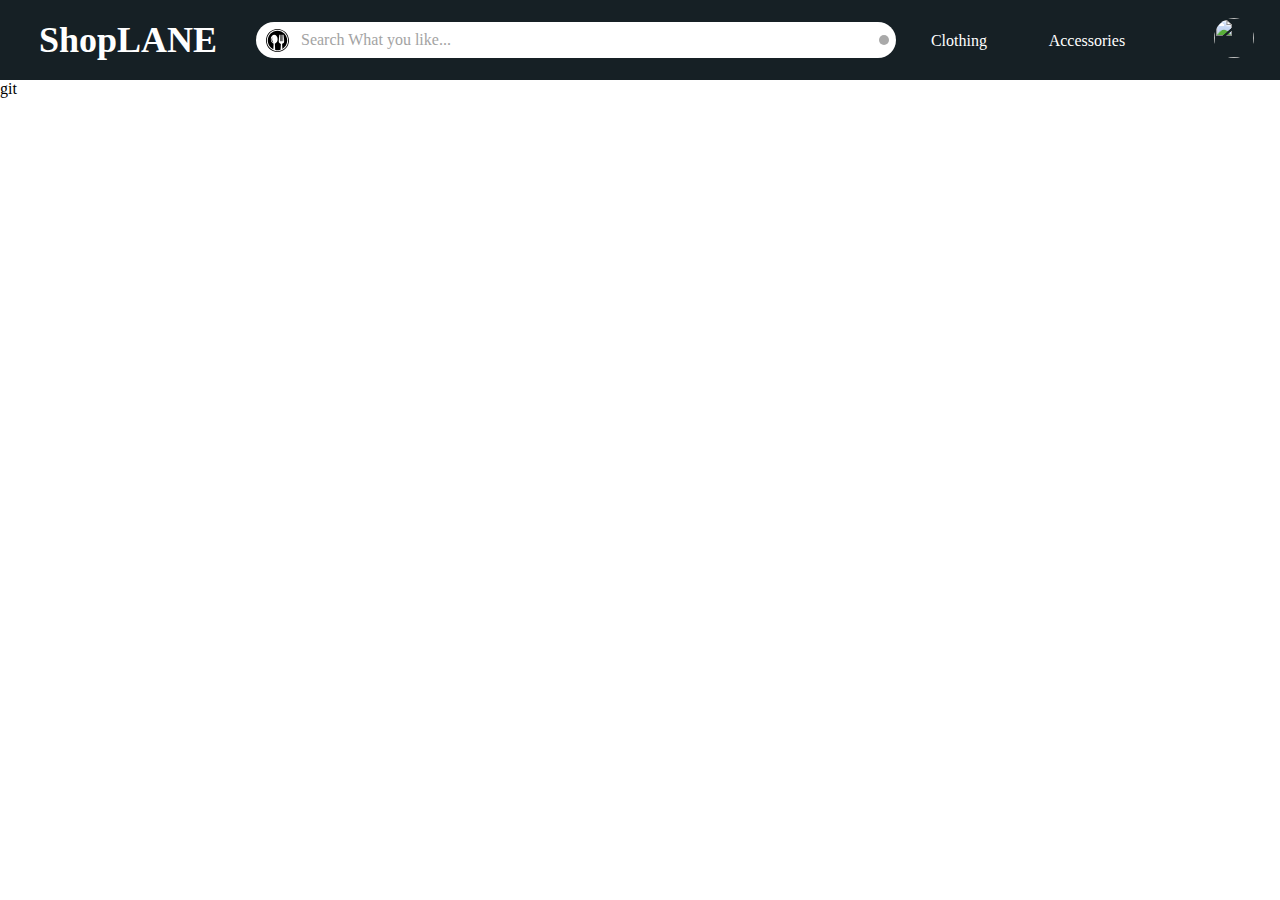
==== index.html @ 23b9b21a "start" ====
<!DOCTYPE html>
<html lang="en">

<head>
    <meta charset="UTF-8">
    <meta name="viewport" content="width=device-width, initial-scale=1.0">
    <meta http-equiv="X-UA-Compatible" content="ie=edge">
    <link rel="stylesheet" href="./CSS/home.css">
    <script src="https://kit.fontawesome.com/e3ae4b32cf.js" crossorigin="anonymous"></script>
    <title>ShopLANE</title>
</head>

<body>
    <div class="topBar">  
        <div class="logoWrapper">
            <div class="logo">
                <h1 class="logoName">ShopLANE</h1>
            </div>
        </div>
        <div class="searchBarWrapper">
            <div class="searchBar">
                <img src=searchlogo.svg class="SearchLogo" alt="o" />
                <input type="text" value="" id="searchInput" placeholder="Search What you like..." />
                <i class="fas fa-search search" onClick={changeSearch}></i>
            </div>
        </div>
        <div class="navigation">
            <div class="navigationWrapper">
                <div class="navNameWrapper">
                    <a href="/#" class="navName">
                        <i class="fas fa-tshirt"></i>Clothing
                    </a>
                </div>

                <div class="navNameWrapper">
                    <a href="#" class="navName">
                        <i class="fas fa-hat-wizard"></i>Accessories
                    </a>
                </div>

                <h1 class="navNameWrapper">
                    <a href="#" class="navName">
                        <i class="fas fa-cart-plus"></i>
                    </a>
                </h1>
            </div>
            <div class="navBar">
                <i class="fas fa-bars navBar"></i>
            </div>
            <div class="userImgWrapper">
                <img src="https://pbs.twimg.com/profile_images/1047013810836557826/zYh07r8h_400x400.jpg" class="userImg" alt="" srcset="">
            </div>

        </div>
    </div>
</body>git

</html>
---- CSS/home.css ----
body {
  margin: 0px;
  box-sizing: border-box;
}

.topBar {
  display: flex;
  width: 100%;
  height: 80px;
  align-items: center;
  background-color: #162025;
  justify-content: space-evenly;
}

.logoWrapper {
  width: 20%;
  height: 80px;
  display: flex;
  justify-content: center;
  align-items: center;
  cursor: pointer;
}
.logoName {
  font-family: Rockwell, "Time-new-roman";
  margin: 0px;
  font-style: normal;
  font-weight: 600;
  font-size: 36px;
  line-height: 42px;
  color: #ffffff;
}
.searchBarWrapper {
  width: 50%;
  height: 36px;
  display: flex;
  justify-content: center;
  align-items: center;
  background-color: #ffffff;
  border-radius: 20px;
}
.searchBar {
  width: 100%;
  display: flex;
  justify-content: center;
  align-items: center;
  /* margin: 10px; */
}
.SearchLogo {
  width: 23px;
  height: 23px;
  margin-left: 8px;
}

#searchInput {
  width: 90%;
  margin-left: 10px;
  height: 100%;
  outline: none;
  border: none;
  border-style: none;
}
#searchInput::placeholder {
  font-family: Roboto;
  font-style: normal;
  font-weight: normal;
  font-size: 16px;
  color: #a3a3a3;
}
.searchBar i {
  font-size: 16px;
  color: #f7f5f5;
  margin-right: 10px;
  padding: 5px;
  border-radius: 15px;
  background-color: darkgray;
  margin-right: 5px;
  cursor: pointer;
}

.searchBar i:hover {
  background-color: #000;
}

.navigation {
  width: 30%;
  display: flex;
  justify-content: center;
  align-items: center;
  color: aliceblue;
}
/* .navigation i {
    display: none;
   
  } */
.navigationWrapper {
  width: 100%;
  display: flex;
  justify-content: space-around;
  align-items: center;
}

.navNameWrapper {
  display: flex;
}

.navName {
  font-family: Roboto;
  font-style: normal;
  font-weight: 500;
  font-size: 16px;
  line-height: 21px;
  text-decoration: none;
  color: #ffffff;
  cursor: pointer;
}
.navName i {
  font-size: 16px;
  margin-right: 8px;
}
.navBar {
  display: none;
}

.userImgWrapper {
  width:  80px
}

.userImg {
  width: 40px;
  height: 40px;
  border-radius: 20px;
}

@media only screen and (max-width: 880px) {
  .searchBarWrapper {
    width: 60%;
  }
  .navigation {
    width: 5%;
    justify-content: flex-end;
  }
  .navigationWrapper {
    display: none;
  }
  .navBar {
    display: inline;
    color: aliceblue;
  }
}
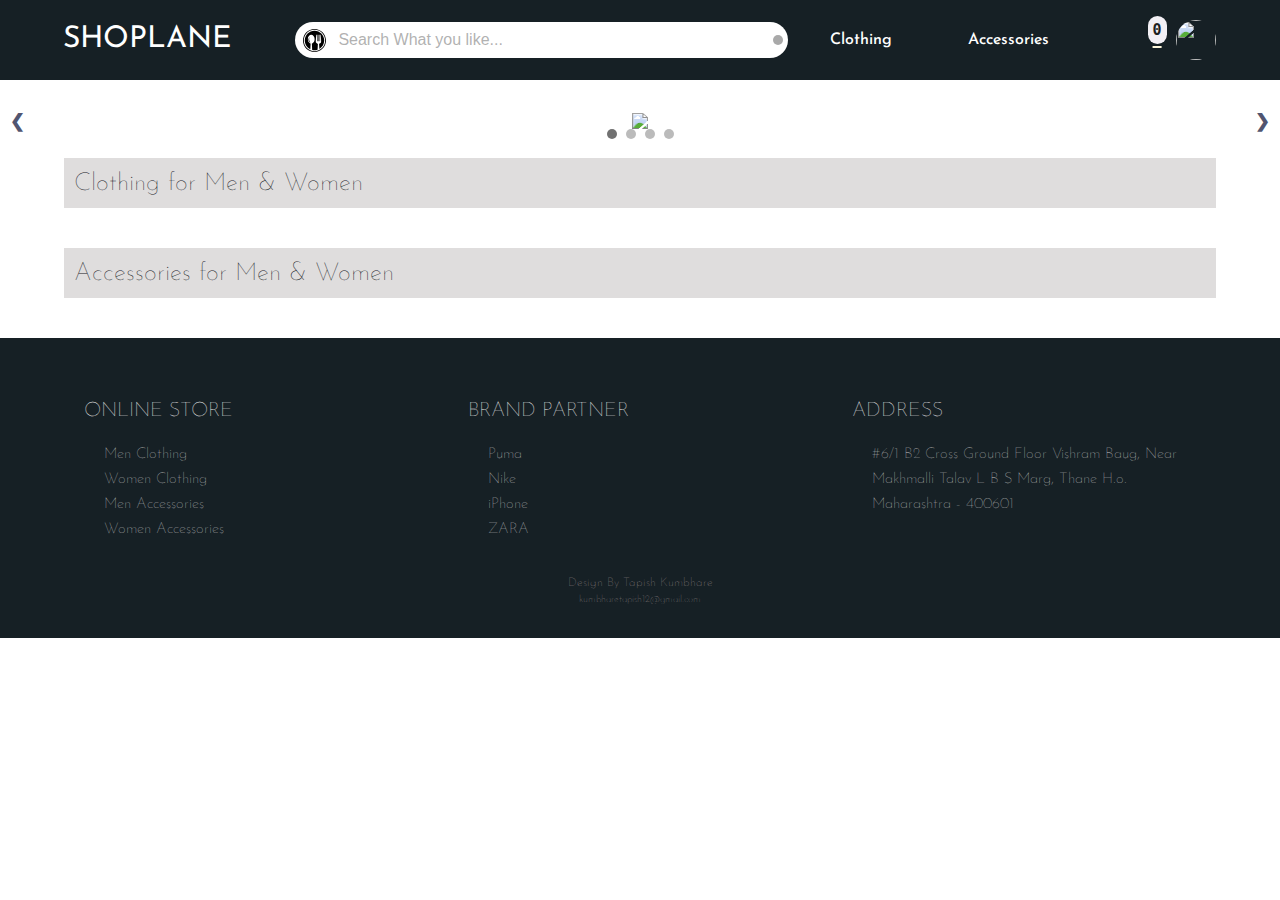
==== commit cdf335ab: "test Done" ====
--- a/index.html
+++ b/index.html
@@ -6,16 +6,27 @@
     <meta name="viewport" content="width=device-width, initial-scale=1.0">
     <meta http-equiv="X-UA-Compatible" content="ie=edge">
     <link rel="stylesheet" href="./CSS/home.css">
+    <link rel="stylesheet" href="./CSS/base.css">
+
     <script src="https://kit.fontawesome.com/e3ae4b32cf.js" crossorigin="anonymous"></script>
+    <!-- <link rel="stylesheet" href="assets/vendor/slick-carousel/slick/slick.css"> -->
+    <!-- <link rel="stylesheet" type="text/css" href="https://cdnjs.cloudflare.com/ajax/libs/slick-carousel/1.9.0/slick-theme.min.css.map"/> -->
+    <!-- <link rel="stylesheet" type="text/css" href="https://cdnjs.cloudflare.com/ajax/libs/slick-carousel/1.9.0/slick.min.css"/> -->
+
     <title>ShopLANE</title>
 </head>
 
 <body>
-    <div class="topBar">  
+    <div class="topBar">
+
         <div class="logoWrapper">
             <div class="logo">
-                <h1 class="logoName">ShopLANE</h1>
+                <h1 class="logoName">SHOPLANE</h1>
             </div>
+        </div>
+
+        <div id="navBar">
+            <i class="fas fa-bars navBarLogo"></i>
         </div>
         <div class="searchBarWrapper">
             <div class="searchBar">
@@ -37,22 +48,133 @@
                         <i class="fas fa-hat-wizard"></i>Accessories
                     </a>
                 </div>
+            </div>
+        </div>
 
-                <h1 class="navNameWrapper">
-                    <a href="#" class="navName">
-                        <i class="fas fa-cart-plus"></i>
-                    </a>
-                </h1>
+        <div class="cartBtnWrapper">
+
+            <a href="./page/Checkout.html">
+                <samp id="cartCount">0</samp><i class="fas fa-cart-plus"></i>
+            </a>
+
+            <div class="userImgWrapper">
+                <img src="https://pbs.twimg.com/profile_images/1047013810836557826/zYh07r8h_400x400.jpg" class="userImg"
+                    alt="" srcset="">
             </div>
-            <div class="navBar">
-                <i class="fas fa-bars navBar"></i>
+        </div>
+    </div>
+    <div id="sidebar" class="sidebarClose">
+    </div>
+    <div class="carousel" id="carouselWrapper">
+
+        <div class="carouselContainer">
+            <a class="prev" onclick="plusSlides(-1)">&#10094;</a>
+            <div class="slideshow-container">
+
+                <div class="mySlides fade">
+                    <img src="https://imgur.com/96OnkX7.png" class="carouselImg">
+                </div>
+
+                <div class="mySlides fade">
+                    <img src="https://i.imgur.com/KtGxwnN.png" class="carouselImg">
+                </div>
+
+                <div class="mySlides fade">
+                    <img src="https://imgur.com/sfjg9R8.png" class="carouselImg">
+                </div>
+
+                <div class="mySlides fade">
+                    <img src="https://imgur.com/p0wdadG.png" class="carouselImg">
+                </div>
+
+
             </div>
-            <div class="userImgWrapper">
-                <img src="https://pbs.twimg.com/profile_images/1047013810836557826/zYh07r8h_400x400.jpg" class="userImg" alt="" srcset="">
+            <a class="next" onclick="plusSlides(1)">&#10095;</a>
+        </div>
+        <div class="dotWrapper">
+            <span class="dot" onclick="currentSlide(1)"></span>
+            <span class="dot" onclick="currentSlide(2)"></span>
+            <span class="dot" onclick="currentSlide(3)"></span>
+            <span class="dot" onclick="currentSlide(3)"></span>
+        </div>
+
+        <!-- <img src="https://i.imgur.com/96OnkX7.png" alt="carousel-1" class="carouselImg"> -->
+    </div>
+
+    <div class="productContainer">
+
+        <div class="productWrapper">
+            <div class="containerHeading">
+                <h1>Clothing for Men & Women</h1>
+            </div>
+            <div id="loader">
+                <h2> Loading...</h2>
+                <div class="loader">
+                </div>
             </div>
 
+            <div class="containerClothingAccessories" id="clothingContainer">
+
+            </div>
+
+
+        </div>
+
+        <div class="productWrapper">
+            <div class="containerHeading">
+                <h1>Accessories for Men & Women</h1>
+            </div>
+            <div class="containerClothingAccessories" id="accessoriesContainer">
+            </div>
         </div>
     </div>
-</body>git
+
+    <div class="footer">
+        <div class="footerWrapper">
+            <div class="footerSection">
+                <div class="footerHeading">
+                    <h2> Online Store</h2>
+                </div>
+                <div class="linkWrapper">
+                    <a href="http://"> Men Clothing</a>
+                    <a href="http://"> Women Clothing </a>
+                    <a href="http://"> Men Accessories</a>
+                    <a href="http://"> Women Accessories </a>
+                </div>
+            </div>
+
+            <div class="footerSection">
+                <div class="footerHeading">
+                    <h2> Brand Partner</h2>
+                </div>
+                <div class="linkWrapper">
+                    <a href="http://"> Puma</a>
+                    <a href="http://"> Nike</a>
+                    <a href="http://"> iPhone</a>
+                    <a href="http://"> ZARA</a>
+                </div>
+            </div>
+
+            <div class="footerSection">
+                <div class="footerHeading">
+                    <h2> Address </h2>
+                </div>
+                <div class="linkWrapper">
+                    <a href="http://"> #6/1 B2 Cross Ground Floor Vishram Baug,
+                        Near Makhmalli Talav L B S Marg,
+                        Thane H.o. Maharashtra - 400601 </a>
+                </div>
+            </div>
+        </div>
+        <div class="wrapperDesign">
+            <h3 class=" designName">Design By Tapish Kumbhare</h3>
+            <h5 class="designEmail">kumbharetapish12@gmail.com</h5>
+        </div>
+
+    </div>
+
+    <script src="./script/base.js"></script>
+    <script src="./script.js"></script>
+</body>
 
 </html>--- a/CSS/home.css
+++ b/CSS/home.css
@@ -1,149 +1,230 @@
+@import url("https://fonts.googleapis.com/css?family=Fjalla+One|Josefin+Sans&display=swap");
 body {
   margin: 0px;
   box-sizing: border-box;
-}
-
-.topBar {
-  display: flex;
-  width: 100%;
-  height: 80px;
-  align-items: center;
-  background-color: #162025;
+  /* font-family: 'Fjalla One', sans-serif; */
+  font-family: "Josefin Sans", sans-serif;
+}
+
+.carousel {
+  width: 100%;
+  margin-top: 20px;
+  text-align: center;
+}
+
+.carouselContainer {
+  display: flex;
+  align-items: center;
+}
+.carouselImg {
+  width: 95%;
+  margin: 0 auto;
+}
+
+img {
+  vertical-align: middle;
+}
+
+.slideshow-container {
+  display: flex;
+  position: relative;
+  margin: auto;
+}
+
+.showSide {
+  display: block;
+}
+.prev,
+.next {
+  cursor: pointer;
+
+  width: auto;
+  padding: 10px;
+  color: rgb(81, 85, 112);
+  font-weight: bold;
+  font-size: 18px;
+  transition: 0.6s ease;
+  border-radius: 0 3px 3px 0;
+  user-select: none;
+}
+.next {
+  right: 0;
+  border-radius: 10px 0 0 10px;
+}
+
+.prev:hover,
+.next:hover {
+  background-color: rgba(77, 66, 102, 0.8);
+}
+
+.dotWrapper {
+  text-align: center;
+  position: relative;
+  bottom: 15px;
+}
+
+.dot {
+  cursor: pointer;
+  height: 10px;
+  width: 10px;
+  margin: 0 2px;
+  background-color: #bbb;
+  border-radius: 50%;
+  display: inline-block;
+  transition: background-color 0.6s ease;
+}
+
+.active,
+.dot:hover {
+  background-color: #717171;
+}
+
+.fade {
+  -webkit-animation-name: fade;
+  -webkit-animation-duration: 2s;
+  animation-name: fade;
+  animation-duration: 3s;
+}
+
+@-webkit-keyframes fade {
+  from {
+    opacity: 0.7;
+  }
+  to {
+    opacity: 1;
+  }
+}
+
+@keyframes fade {
+  0% {
+    left: 0;
+  }
+  30% {
+    left: 20%;
+  }
+
+  100% {
+    left: 50%;
+  }
+}
+
+.productContainer {
+  display: flex;
+  flex-direction: column;
+  width: 100%;
+  align-items: center;
+}
+.productWrapper {
+  display: flex;
+  justify-content: start;
+  flex-direction: column;
+  width: 90%;
+}
+.containerHeading {
+  width: 100%;
+  height: 50px;
+  display: flex;
+  align-items: center;
+  background-color: rgba(204, 201, 201, 0.63);
+  margin-bottom: 20px;
+}
+.containerHeading h1 {
+  margin: 0px;
+  font-size: 25px;
+  margin-left: 10px;
+  color: #162025;
+  font-weight: 100;
+}
+.containerClothingAccessories {
+  display: flex;
+  flex-wrap: wrap;
+  width: 100%;
+  margin-bottom: 20px;
   justify-content: space-evenly;
 }
 
-.logoWrapper {
-  width: 20%;
-  height: 80px;
-  display: flex;
+.productCart {
+  display: flex;
+  width: 200px;
+  height: 400px;
+  text-decoration: none;
+  border-radius: 10px;
+  flex-direction: column;
   justify-content: center;
   align-items: center;
+  margin: 5px 0px;
+  padding: 5px;
+
+  transition: all 0.5s;
+}
+.productCart:hover {
+  box-shadow: 0px 1px 5px #8f8e8e;
+}
+
+.productCart img {
+  width: 100%;
+  height: 70%;
+  border-radius: 10px 10px 0;
+  z-index: -1;
+}
+
+.productDetail {
+  margin-left: 5px;
+  margin-right: 5px;
+  width: 100%;
+  height: 30%;
+  display: flex;
+  align-items: flex-start;
+  flex-direction: column;
+  justify-content: flex-end;
+}
+.productDetail h2 {
+  font-size: 15px;
+  margin: 0px;
+  color: #383838;
+  padding: 0%;
+  font-weight: 100;
+  line-height: 20px;
+  margin-left: 10px;
+}
+.productDetail h5 {
+  margin: 10px 0;
+  font-weight: 100;
+  margin-left: 10px;
+  color: #8437db;
+}
+
+.priceWrapper {
+  width: 100%;
+  height: 30%;
+  background-color: #383838;
+  display: flex;
+  align-items: center;
+  justify-content: center;
+  border-radius: 8px;
   cursor: pointer;
 }
-.logoName {
-  font-family: Rockwell, "Time-new-roman";
-  margin: 0px;
-  font-style: normal;
-  font-weight: 600;
-  font-size: 36px;
-  line-height: 42px;
-  color: #ffffff;
-}
-.searchBarWrapper {
-  width: 50%;
-  height: 36px;
-  display: flex;
-  justify-content: center;
-  align-items: center;
-  background-color: #ffffff;
-  border-radius: 20px;
-}
-.searchBar {
-  width: 100%;
-  display: flex;
-  justify-content: center;
-  align-items: center;
-  /* margin: 10px; */
-}
-.SearchLogo {
-  width: 23px;
-  height: 23px;
-  margin-left: 8px;
-}
-
-#searchInput {
-  width: 90%;
-  margin-left: 10px;
-  height: 100%;
-  outline: none;
-  border: none;
-  border-style: none;
-}
-#searchInput::placeholder {
-  font-family: Roboto;
-  font-style: normal;
-  font-weight: normal;
-  font-size: 16px;
-  color: #a3a3a3;
-}
-.searchBar i {
-  font-size: 16px;
-  color: #f7f5f5;
-  margin-right: 10px;
-  padding: 5px;
-  border-radius: 15px;
-  background-color: darkgray;
-  margin-right: 5px;
-  cursor: pointer;
-}
-
-.searchBar i:hover {
-  background-color: #000;
-}
-
-.navigation {
-  width: 30%;
-  display: flex;
-  justify-content: center;
-  align-items: center;
-  color: aliceblue;
-}
-/* .navigation i {
-    display: none;
-   
-  } */
-.navigationWrapper {
-  width: 100%;
-  display: flex;
-  justify-content: space-around;
-  align-items: center;
-}
-
-.navNameWrapper {
-  display: flex;
-}
-
-.navName {
-  font-family: Roboto;
-  font-style: normal;
-  font-weight: 500;
-  font-size: 16px;
-  line-height: 21px;
-  text-decoration: none;
-  color: #ffffff;
-  cursor: pointer;
-}
-.navName i {
-  font-size: 16px;
-  margin-right: 8px;
-}
-.navBar {
-  display: none;
-}
-
-.userImgWrapper {
-  width:  80px
-}
-
-.userImg {
-  width: 40px;
-  height: 40px;
-  border-radius: 20px;
-}
-
-@media only screen and (max-width: 880px) {
-  .searchBarWrapper {
-    width: 60%;
-  }
-  .navigation {
-    width: 5%;
-    justify-content: flex-end;
-  }
-  .navigationWrapper {
-    display: none;
-  }
-  .navBar {
-    display: inline;
-    color: aliceblue;
-  }
-}
+.priceWrapper:hover {
+  background-color: #8437db;
+}
+.priceWrapper h3 {
+  margin: 0px;
+  font-size: 15px;
+  font-weight: bold;
+  color: rgb(255, 255, 255);
+  font-weight: 100;
+}
+
+@media only screen and (max-width: 600px) {
+  .containerHeading {
+    height: 35px;
+  }
+  .containerHeading h1 {
+    font-size: 20px;
+  }
+
+  .dot{
+    width: 5px;
+    height: 5px;
+  }
+}
--- a/CSS/base.css
+++ b/CSS/base.css
@@ -0,0 +1,463 @@
+@import url("https://fonts.googleapis.com/css?family=Fjalla+One|Josefin+Sans&display=swap");
+body {
+  margin: 0px;
+  box-sizing: border-box;
+  /* font-family: 'Fjalla One', sans-serif; */
+  font-family: "Josefin Sans", sans-serif;
+}
+
+.topBar {
+  display: flex;
+  position: sticky;
+  top: 0%;
+  width: 100%;
+  height: 80px;
+  align-items: center;
+  background-color: #162025;
+  justify-content: center;
+  z-index: 1;
+  margin: auto;
+}
+
+.logoWrapper {
+  width: 30%;
+  height: 80px;
+  display: flex;
+  justify-content: center;
+  align-items: center;
+  cursor: pointer;
+}
+.logoName {
+  font-family: "Fjalla One", sans-serif;
+  font-family: "Josefin Sans", sans-serif;
+  margin: 0px;
+  font-style: normal;
+  font-weight: 400;
+  font-size: 30px;
+  line-height: 42px;
+  color: #ffffff;
+}
+
+#navBar {
+  display: none;
+}
+.searchBarWrapper {
+  width: 50%;
+  height: 36px;
+  display: flex;
+  justify-content: center;
+  align-items: center;
+  background-color: #ffffff;
+  border-radius: 20px;
+}
+.searchBar {
+  width: 100%;
+  display: flex;
+  justify-content: center;
+  align-items: center;
+  /* margin: 10px; */
+}
+.SearchLogo {
+  width: 23px;
+  height: 23px;
+  margin-left: 8px;
+}
+
+#searchInput {
+  width: 90%;
+  margin-left: 10px;
+  height: 100%;
+  outline: none;
+  border: none;
+  border-style: none;
+}
+#searchInput::placeholder {
+  font-style: normal;
+  font-weight: normal;
+  font-size: 16px;
+  color: #a3a3a3d7;
+}
+.searchBar i {
+  font-size: 16px;
+  color: #f7f5f5;
+  margin-right: 10px;
+  padding: 5px;
+  border-radius: 15px;
+  background-color: darkgray;
+  margin-right: 5px;
+  cursor: pointer;
+}
+
+.searchBar i:hover {
+  background-color: #000;
+}
+
+.navigation {
+  width: 30%;
+  display: flex;
+  justify-content: center;
+  align-items: center;
+  color: aliceblue;
+}
+
+.navigationWrapper {
+  width: 100%;
+  display: flex;
+  justify-content: space-around;
+  align-items: center;
+}
+
+.navCartWrapper {
+  width: 20%;
+  display: flex;
+  font-size: 20px;
+}
+
+.navName {
+  font-style: normal;
+  font-weight: 500;
+  font-size: 16px;
+  line-height: 21px;
+  text-decoration: none;
+  color: #ffffff;
+  cursor: pointer;
+}
+
+.navName i {
+  font-size: 16px;
+  margin-right: 8px;
+}
+
+.cartBtnWrapper {
+  display: flex;
+  flex-direction: row;
+  width: 20%;
+  justify-content: space-around;
+  align-items: center;
+}
+.cartBtnWrapper a {
+  color: cornsilk;
+  font-size: 20px;
+}
+#cartCount {
+  position: relative;
+  padding: 5px;
+  font-size: 15px;
+  font-weight: 600;
+  background-color: rgb(243, 240, 245);
+  border-radius: 14px;
+  color: rgb(30, 34, 34);
+  bottom: 10px;
+  left: 40px;
+}
+
+.userImgWrapper {
+  width: 80px;
+}
+
+.userImg {
+  width: 40px;
+  height: 40px;
+  border-radius: 20px;
+}
+
+.footer {
+  width: 100%;
+  display: flex;
+  flex-direction: column;
+  background-color: #162025;
+  height: 300px;
+  justify-content: center;
+  align-items: center;
+}
+
+.footerWrapper {
+  width: 90%;
+  display: flex;
+  flex-direction: row;
+}
+
+.footerSection {
+  display: flex;
+  width: 30%;
+  /* background-color: #f7f5f52f; */
+  flex-direction: column;
+  margin: 10px;
+  padding: 10px;
+  justify-content: space-between;
+  border-radius: 20px;
+}
+.footerHeading {
+  display: flex;
+  align-items: flex-start;
+  height: 30%;
+}
+.footerHeading h2 {
+  font-size: 20px;
+  margin-top: 0px;
+  font-weight: 100;
+  color: #f7f5f5;
+  text-transform: uppercase;
+}
+
+.linkWrapper {
+  display: flex;
+  height: 70%;
+  flex-direction: column;
+  justify-content: space-between;
+}
+.linkWrapper a {
+  text-decoration: none;
+  font-weight: 100;
+  font-size: 15px;
+  color: rgb(199, 199, 199);
+  margin-left: 20px;
+  line-height: 25px;
+}
+.wrapperDesign {
+  top: 20px;
+  position: relative;
+  width: 100%;
+  background-color: #162025;
+  padding-bottom: 10px;
+}
+
+.designName {
+  font-size: 12px;
+  color: #9e8f8f;
+  margin: 0px;
+  margin-bottom: 5px;
+  font-weight: 100;
+  text-align: center;
+}
+
+.designEmail {
+  font-size: 10px;
+  color: #9e8f8f;
+  margin: 0px;
+  font-weight: 100;
+  text-align: center;
+}
+#loader {
+  width: 300px;
+  height: 400px;
+  margin: auto;
+  text-align: center;
+  font-weight: 100;
+}
+.loader {
+  height: 100px;
+  width: 100px;
+  bottom: -40px;
+  border: 2px solid rgba(255, 255, 255, 0.867);
+  border-left: 2px solid rgb(71, 67, 67);
+  border-right: 2px solid rgb(62, 53, 95);
+  margin: auto;
+  border-radius: 100px;
+  -webkit-animation: spin 2s linear 1s;
+  animation: spin 2s linear infinite;
+  position: relative;
+}
+@keyframes spin {
+  0% {
+    transform: rotate(0deg);
+  }
+
+  100% {
+    transform: rotate(360deg);
+  }
+}
+.sidebarCls {
+  position: fixed;
+  width: 100%;
+  height: 100vh;
+  background-color: rgba(119, 134, 134, 0.589);
+  top: 0%;
+  left: 0%;
+  /* z-index: 1; */
+}
+
+.sidebarClose {
+  display: none;
+}
+.sideBarWrapper {
+  background: #162025;
+  width: 50%;
+  height: 100%;
+  position: relative;
+  top: 80px;
+  padding-left: 20px;
+  padding-right: 20px;
+  animation: spin 2s linear;
+}
+
+@keyframes spin {
+  0% {
+    transform: translateX(29);
+  }
+
+  100% {
+    transform: translateX(290);
+  }
+}
+
+.navigator {
+  display: flex;
+  flex-direction: column;
+}
+
+.navigator a {
+  font-size: 15px;
+  color: #ffffff;
+  font-weight: 100;
+  margin-top: 10px;
+  margin-bottom: 20px;
+  padding-bottom: 20px;
+  border-bottom: 1px solid #9e8f8f;
+}
+
+@media only screen and (max-width: 880px) and (min-width: 601px) {
+  .topBar {
+    justify-content: space-between;
+  }
+  .logoWrapper {
+    display: none;
+  }
+
+  .searchBarWrapper {
+    width: 60%;
+  }
+  .navigationWrapper {
+    display: none;
+  }
+
+  .navigation {
+    display: none;
+  }
+  #navBar {
+    display: block;
+    width: 10%;
+    margin-left: 20px;
+  }
+  .navBarLogo {
+    margin-left: 10px;
+    margin-right: 20px;
+    font-size: 20px;
+    display: inline;
+    color: aliceblue;
+  }
+
+  .cartBtnWrapper {
+    width: 25%;
+    justify-content: space-between;
+  }
+
+  .footer {
+    height: 100%;
+  }
+  .footerWrapper {
+    margin-top: 20px;
+    flex-direction: column;
+  }
+
+  .footerSection {
+    width: 100%;
+    align-items: center;
+    margin: 0px;
+  }
+
+  .linkWrapper {
+    flex-direction: row;
+  }
+  .linkWrapper a {
+    text-align: center;
+    line-height: 18px;
+  }
+}
+@media only screen and (max-width: 600px) {
+  .topBar {
+    justify-content: space-between;
+  }
+  .logoWrapper {
+    display: none;
+  }
+
+  .searchBarWrapper {
+    width: 60%;
+  }
+  .navigation {
+    display: none;
+  }
+  #navBar {
+    display: block;
+    width: 10%;
+  }
+  .navBarLogo {
+    margin-left: 10px;
+    margin-right: 20px;
+    font-size: 20px;
+    display: inline;
+    color: aliceblue;
+  }
+
+  /* .sidebarCls {
+    display: none;
+  } */
+
+  .sidebarClose {
+    display: none;
+  }
+  .sideBarWrapper {
+    background: #162025;
+    width: 50%;
+    height: 100%;
+    position: relative;
+    top: 80px;
+    padding-left: 20px;
+    padding-right: 20px;
+  }
+
+  .navigator {
+    display: flex;
+    flex-direction: column;
+  }
+
+  .navigator a {
+    font-size: 15px;
+    color: #ffffff;
+    font-weight: 100;
+    margin-top: 10px;
+    margin-bottom: 20px;
+    padding-bottom: 20px;
+    border-bottom: 1px solid #9e8f8f;
+  }
+
+  .cartBtnWrapper {
+    width: 40%;
+    justify-content: space-between;
+  }
+  .footer {
+    height: 100%;
+  }
+  .footerWrapper {
+    margin-top: 20px;
+    flex-direction: column;
+  }
+
+  .footerSection {
+    width: 100%;
+    align-items: center;
+    margin: 0px;
+  }
+
+  .linkWrapper {
+    flex-direction: row;
+  }
+  .linkWrapper a {
+    text-align: center;
+    line-height: 18px;
+  }
+}
+/* .sidebarCls {
+  display: none;
+} */
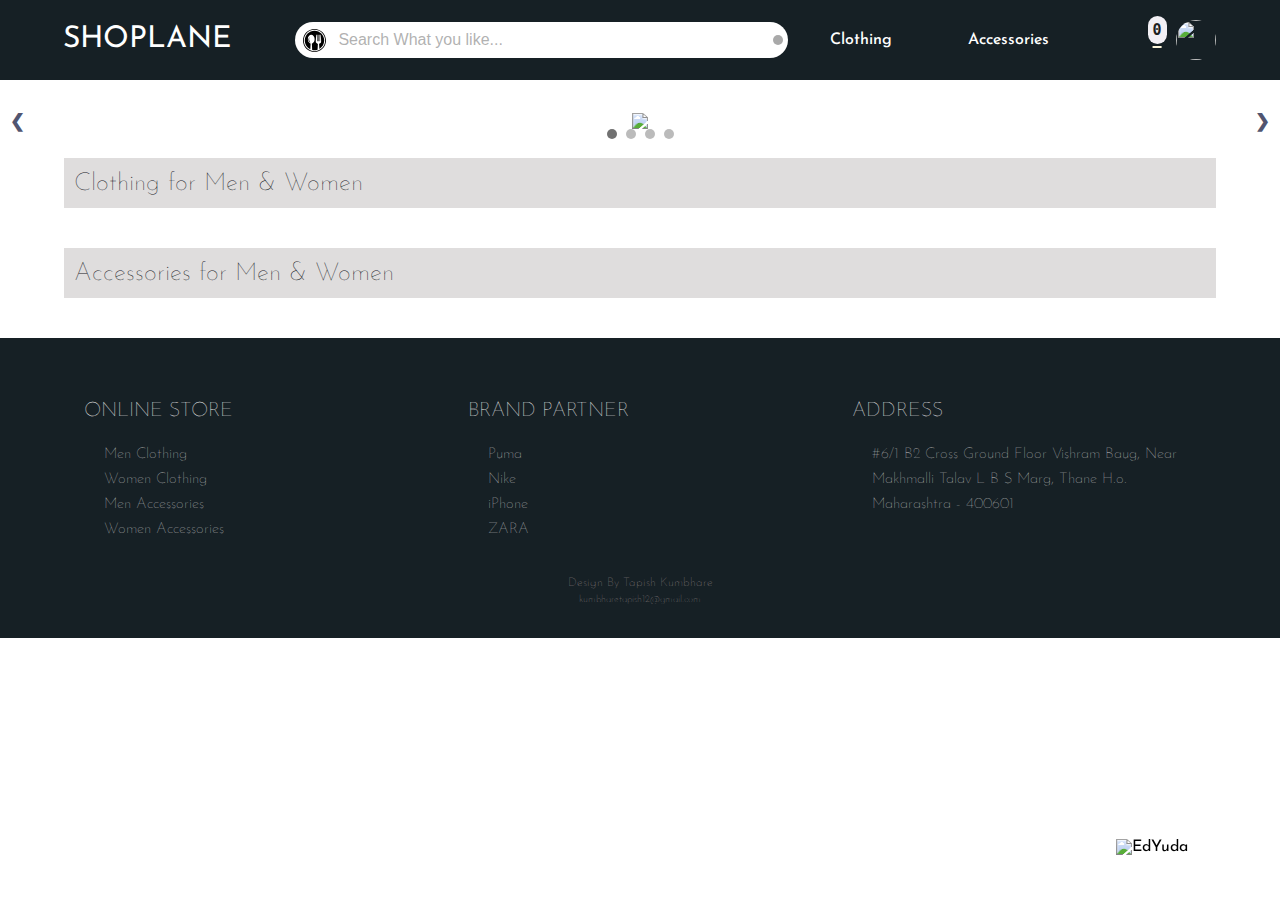
==== commit 879a6a60: "Edyuda logo add" ====
--- a/index.html
+++ b/index.html
@@ -171,6 +171,8 @@
             <h5 class="designEmail">kumbharetapish12@gmail.com</h5>
         </div>
 
+        <img class="edyuda" src="https://i.imgur.com/OKAY6Fl.png" alt="EdYuda" srcset="">
+
     </div>
 
     <script src="./script/base.js"></script>
--- a/CSS/base.css
+++ b/CSS/base.css
@@ -36,6 +36,11 @@
   font-size: 30px;
   line-height: 42px;
   color: #ffffff;
+  text-decoration: none;
+}
+.logoName:hover {
+  color: #8437db;
+  transform: scale(1.05, 1.05);
 }
 
 #navBar {
@@ -288,17 +293,6 @@
   top: 80px;
   padding-left: 20px;
   padding-right: 20px;
-  animation: spin 2s linear;
-}
-
-@keyframes spin {
-  0% {
-    transform: translateX(29);
-  }
-
-  100% {
-    transform: translateX(290);
-  }
 }
 
 .navigator {
@@ -314,6 +308,13 @@
   margin-bottom: 20px;
   padding-bottom: 20px;
   border-bottom: 1px solid #9e8f8f;
+}
+
+.edyuda {
+  position: fixed;
+  width: 100px;
+  bottom: 5%;
+  right: 5%;
 }
 
 @media only screen and (max-width: 880px) and (min-width: 601px) {
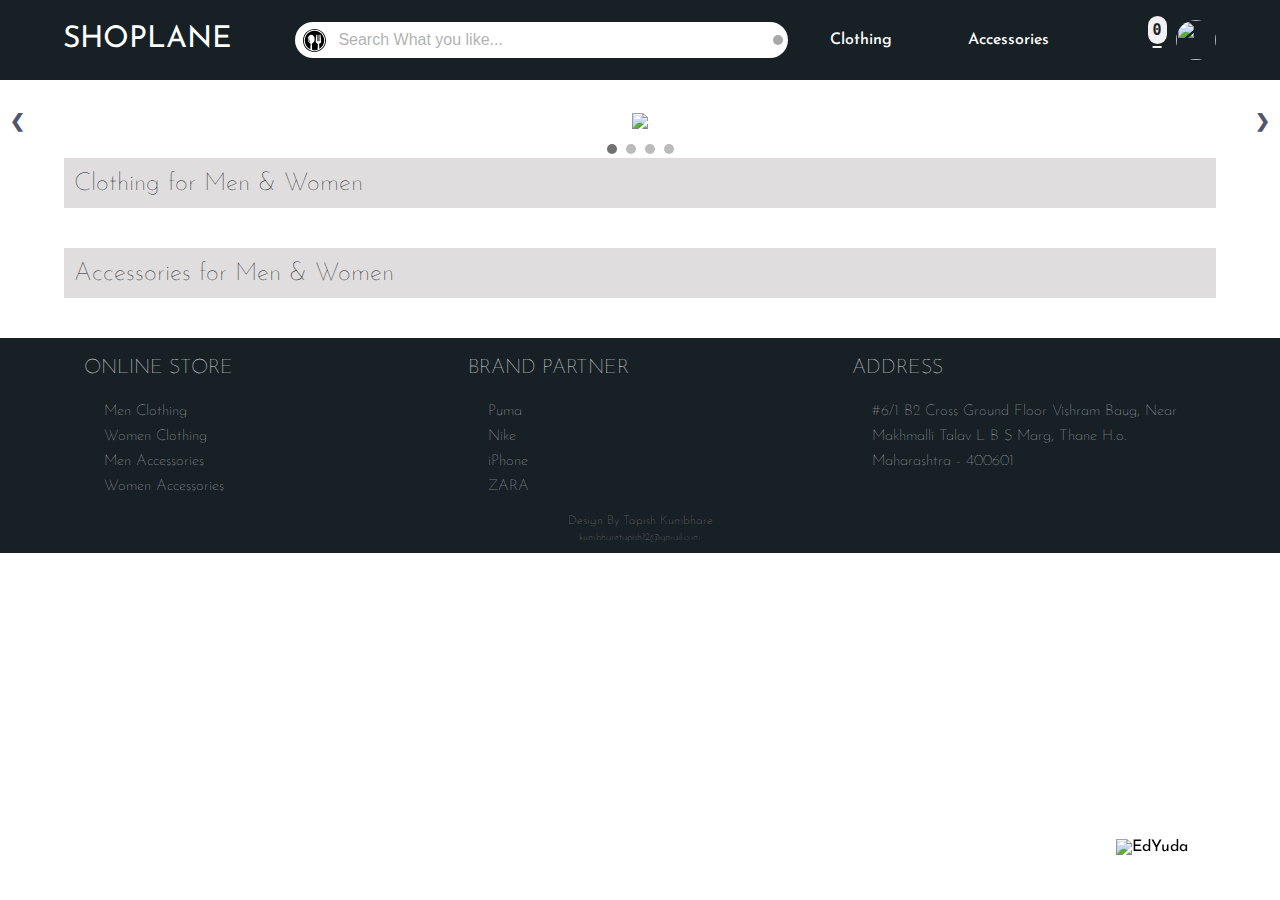
==== commit 4b291705: "css Done" ====
--- a/index.html
+++ b/index.html
@@ -167,7 +167,7 @@
             </div>
         </div>
         <div class="wrapperDesign">
-            <h3 class=" designName">Design By Tapish Kumbhare</h3>
+            <h2 id="designName">Design By Tapish Kumbhare</h2>
             <h5 class="designEmail">kumbharetapish12@gmail.com</h5>
         </div>
 
--- a/CSS/home.css
+++ b/CSS/home.css
@@ -59,7 +59,6 @@
 
 .dotWrapper {
   text-align: center;
-  position: relative;
   bottom: 15px;
 }
 
@@ -154,7 +153,6 @@
   align-items: center;
   margin: 5px 0px;
   padding: 5px;
-
   transition: all 0.5s;
 }
 .productCart:hover {
--- a/CSS/base.css
+++ b/CSS/base.css
@@ -39,8 +39,8 @@
   text-decoration: none;
 }
 .logoName:hover {
-  color: #8437db;
   transform: scale(1.05, 1.05);
+  cursor: pointer;
 }
 
 #navBar {
@@ -171,7 +171,7 @@
   display: flex;
   flex-direction: column;
   background-color: #162025;
-  height: 300px;
+  height: auto;
   justify-content: center;
   align-items: center;
 }
@@ -221,19 +221,21 @@
 }
 .wrapperDesign {
   top: 20px;
-  position: relative;
-  width: 100%;
-  background-color: #162025;
+  width: 100%;
   padding-bottom: 10px;
-}
-
-.designName {
+  text-align: center;
+}
+
+#designName {
   font-size: 12px;
   color: #9e8f8f;
   margin: 0px;
   margin-bottom: 5px;
   font-weight: 100;
   text-align: center;
+  z-index: 1;
+  text-decoration: none;
+  cursor: pointer;
 }
 
 .designEmail {
@@ -273,16 +275,19 @@
   }
 }
 .sidebarCls {
+  display: flex;
   position: fixed;
   width: 100%;
   height: 100vh;
-  background-color: rgba(119, 134, 134, 0.589);
+  background-color: rgba(35, 34, 41, 0.589);
   top: 0%;
   left: 0%;
+  transition: width 5s ;
   /* z-index: 1; */
 }
 
 .sidebarClose {
+  
   display: none;
 }
 .sideBarWrapper {
@@ -293,6 +298,7 @@
   top: 80px;
   padding-left: 20px;
   padding-right: 20px;
+  transition: width 5s ;
 }
 
 .navigator {
@@ -353,9 +359,6 @@
     justify-content: space-between;
   }
 
-  .footer {
-    height: 100%;
-  }
   .footerWrapper {
     margin-top: 20px;
     flex-direction: column;
@@ -401,11 +404,8 @@
     color: aliceblue;
   }
 
-  /* .sidebarCls {
-    display: none;
-  } */
-
   .sidebarClose {
+    transition: ease-out 1s;
     display: none;
   }
   .sideBarWrapper {
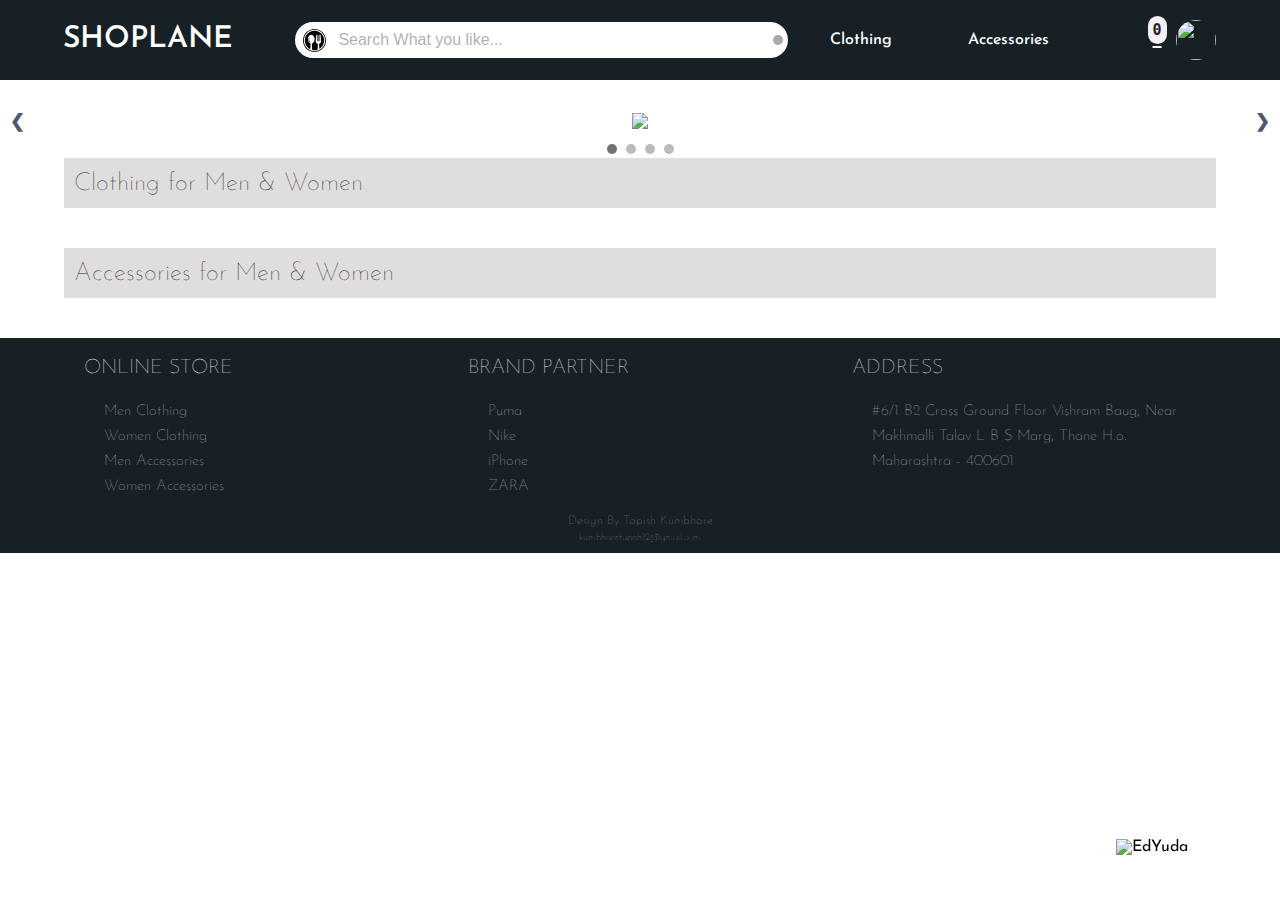
==== commit 59c21a3d: "Final Tuch" ====
--- a/index.html
+++ b/index.html
@@ -7,12 +7,7 @@
     <meta http-equiv="X-UA-Compatible" content="ie=edge">
     <link rel="stylesheet" href="./CSS/home.css">
     <link rel="stylesheet" href="./CSS/base.css">
-
     <script src="https://kit.fontawesome.com/e3ae4b32cf.js" crossorigin="anonymous"></script>
-    <!-- <link rel="stylesheet" href="assets/vendor/slick-carousel/slick/slick.css"> -->
-    <!-- <link rel="stylesheet" type="text/css" href="https://cdnjs.cloudflare.com/ajax/libs/slick-carousel/1.9.0/slick-theme.min.css.map"/> -->
-    <!-- <link rel="stylesheet" type="text/css" href="https://cdnjs.cloudflare.com/ajax/libs/slick-carousel/1.9.0/slick.min.css"/> -->
-
     <title>ShopLANE</title>
 </head>
 
--- a/CSS/home.css
+++ b/CSS/home.css
@@ -37,16 +37,16 @@
 .prev,
 .next {
   cursor: pointer;
-
   width: auto;
   padding: 10px;
   color: rgb(81, 85, 112);
   font-weight: bold;
   font-size: 18px;
   transition: 0.6s ease;
-  border-radius: 0 3px 3px 0;
+  border-radius: 0 5px 5px 0;
   user-select: none;
 }
+
 .next {
   right: 0;
   border-radius: 10px 0 0 10px;
@@ -54,7 +54,8 @@
 
 .prev:hover,
 .next:hover {
-  background-color: rgba(77, 66, 102, 0.8);
+  color: aliceblue;
+  background-color: rgba(112, 111, 111, 0.8);
 }
 
 .dotWrapper {
@@ -221,7 +222,7 @@
     font-size: 20px;
   }
 
-  .dot{
+  .dot {
     width: 5px;
     height: 5px;
   }
--- a/CSS/base.css
+++ b/CSS/base.css
@@ -2,7 +2,6 @@
 body {
   margin: 0px;
   box-sizing: border-box;
-  /* font-family: 'Fjalla One', sans-serif; */
   font-family: "Josefin Sans", sans-serif;
 }
 
@@ -28,19 +27,19 @@
   cursor: pointer;
 }
 .logoName {
-  font-family: "Fjalla One", sans-serif;
   font-family: "Josefin Sans", sans-serif;
   margin: 0px;
   font-style: normal;
-  font-weight: 400;
+  font-weight: 600;
   font-size: 30px;
   line-height: 42px;
   color: #ffffff;
   text-decoration: none;
-}
+  cursor: pointer;
+}
+
 .logoName:hover {
   transform: scale(1.05, 1.05);
-  cursor: pointer;
 }
 
 #navBar {
@@ -60,7 +59,6 @@
   display: flex;
   justify-content: center;
   align-items: center;
-  /* margin: 10px; */
 }
 .SearchLogo {
   width: 23px;
@@ -141,7 +139,7 @@
   align-items: center;
 }
 .cartBtnWrapper a {
-  color: cornsilk;
+  color: rgb(255, 255, 255);
   font-size: 20px;
 }
 #cartCount {
@@ -282,12 +280,11 @@
   background-color: rgba(35, 34, 41, 0.589);
   top: 0%;
   left: 0%;
-  transition: width 5s ;
+  transition: width 5s;
   /* z-index: 1; */
 }
 
 .sidebarClose {
-  
   display: none;
 }
 .sideBarWrapper {
@@ -298,7 +295,7 @@
   top: 80px;
   padding-left: 20px;
   padding-right: 20px;
-  transition: width 5s ;
+  transition: width 5s;
 }
 
 .navigator {
